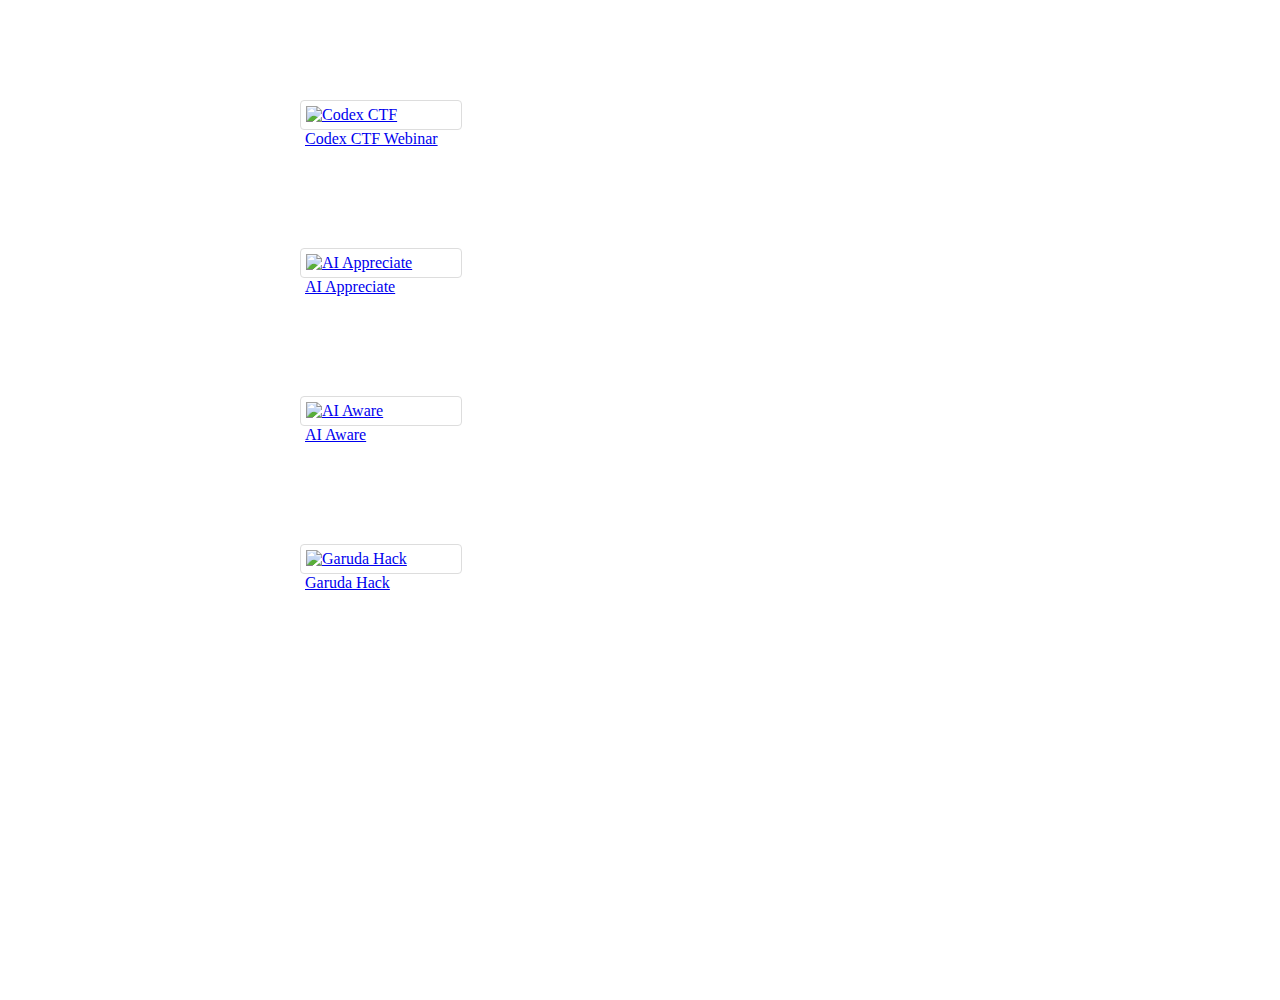
==== html/certifications.html @ cc007fda "updates" ====
<!DOCTYPE html>
<html lang="en">

<head>
    <meta charset="utf-8">
    <meta name="viewport" content="width=device-width, initial-scale=1">
    <title>Suvam Pattnaik</title>
    <link rel="icon" href="../images.ico" type="image/x-icon">
    <link rel="stylesheet" type="text/css" href="https://code.ionicframework.com/ionicons/2.0.1/css/ionicons.min.css">
    <link rel="stylesheet" href="https://stackpath.bootstrapcdn.com/bootstrap/4.1.0/css/bootstrap.min.css"
        integrity="sha384-9gVQ4dYFwwWSjIDZnLEWnxCjeSWFphJiwGPXr1jddIhOegiu1FwO5qRGvFXOdJZ4" crossorigin="anonymous">
    <link href="https://stackpath.bootstrapcdn.com/font-awesome/4.7.0/css/font-awesome.min.css" rel="stylesheet"
        integrity="sha384-wvfXpqpZZVQGK6TAh5PVlGOfQNHSoD2xbE+QkPxCAFlNEevoEH3Sl0sibVcOQVnN" crossorigin="anonymous">
    <link rel="stylesheet" type="text/css" href="../assets/css/resume.css">
</head>

<Body>
    <script src="../assets/js/background.js"></script>
    <a target="_blank" href="https://drive.google.com/uc?id=1r-IOMegcqBlorszGYbP9sn-0dyxF6Zt4">
        <img src="https://drive.google.com/uc?id=1r-IOMegcqBlorszGYbP9sn-0dyxF6Zt4" alt="Codex CTF" style="width: 150px">
        <p style="margin-left: 305px;">Codex CTF Webinar</p>
    </a>
    <a target="_blank" href="https://drive.google.com/uc?id=1qErhRP0EbeklP7EbXc1R7vWEaDakvvJf">
        <img src="https://drive.google.com/uc?id=1qErhRP0EbeklP7EbXc1R7vWEaDakvvJf" alt="AI Appreciate" style="width: 150px">
        <p style="margin-left: 305px;">AI Appreciate</p>
    </a>
    <a target="_blank" href="https://drive.google.com/uc?id=1qEIacDNEyoa04DQnkFvZa7eKkX2bQK8M">
        <img src="https://drive.google.com/uc?id=1qEIacDNEyoa04DQnkFvZa7eKkX2bQK8M" alt="AI Aware" style="width: 150px">
        <p style="margin-left: 305px;">AI Aware</p>
    </a>
    <a target="_blank" href="https://drive.google.com/uc?id=1qUiCOeX_0y7sx0ZJSAS7nFTjcQUo6wb0">
        <img src="https://drive.google.com/uc?id=1qUiCOeX_0y7sx0ZJSAS7nFTjcQUo6wb0" alt="Garuda Hack" style="width: 150px">
        <p style="margin-left: 305px;">Garuda Hack</p>
    </a>
    
    <script src="https://code.jquery.com/jquery-3.3.1.slim.min.js"
        integrity="sha384-q8i/X+965DzO0rT7abK41JStQIAqVgRVzpbzo5smXKp4YfRvH+8abtTE1Pi6jizo" crossorigin="anonymous">
    </script>
    <script src="https://cdnjs.cloudflare.com/ajax/libs/popper.js/1.14.0/umd/popper.min.js"
        integrity="sha384-cs/chFZiN24E4KMATLdqdvsezGxaGsi4hLGOzlXwp5UZB1LY//20VyM2taTB4QvJ" crossorigin="anonymous">
    </script>
    <script src="https://stackpath.bootstrapcdn.com/bootstrap/4.1.0/js/bootstrap.min.js"
        integrity="sha384-uefMccjFJAIv6A+rW+L4AHf99KvxDjWSu1z9VI8SKNVmz4sk7buKt/6v9KI65qnm" crossorigin="anonymous">
    </script>
</Body>

</html>
---- assets/css/resume.css ----
@import url('https://fonts.googleapis.com/css?family=Cinzel');
* {
    margin: 0;
	padding: 0;
}
body,html {
	height: 100%;
	background-attachment: fixed;
}
#name {
	color: #ffeecc;
	font-size: 5rem;
	font-weight: 300;
	line-height: 1.6;
	font-family: 'Cinzel', serif;
}

iframe {
	display: grid; 
	border: none; 
	overflow-y: auto; 
	overflow-x: hidden;
	margin-top: 100px;
	margin-left: 300px;
}
.no-bg-tron {
	background: rgba(0,0,0,0);
}

.wrapper {
	display: table;
	width: 100%;
	height: 100%;
}

.mid-align {
	display: table-cell;
	vertical-align: middle;
}

@media screen and (max-width: 992px) {
    #name {
    	font-size: 3rem;
    }
}

img{
	border: 1px solid #ddd;
	border-radius: 4px;
	padding: 5px;
	width: 150px;
	display: block;
	margin-left: 300px;
	margin-top: 100px;
}
img:hover{
	box-shadow: 0 0 2px 1px rgba(0,140,186,0.5);
}
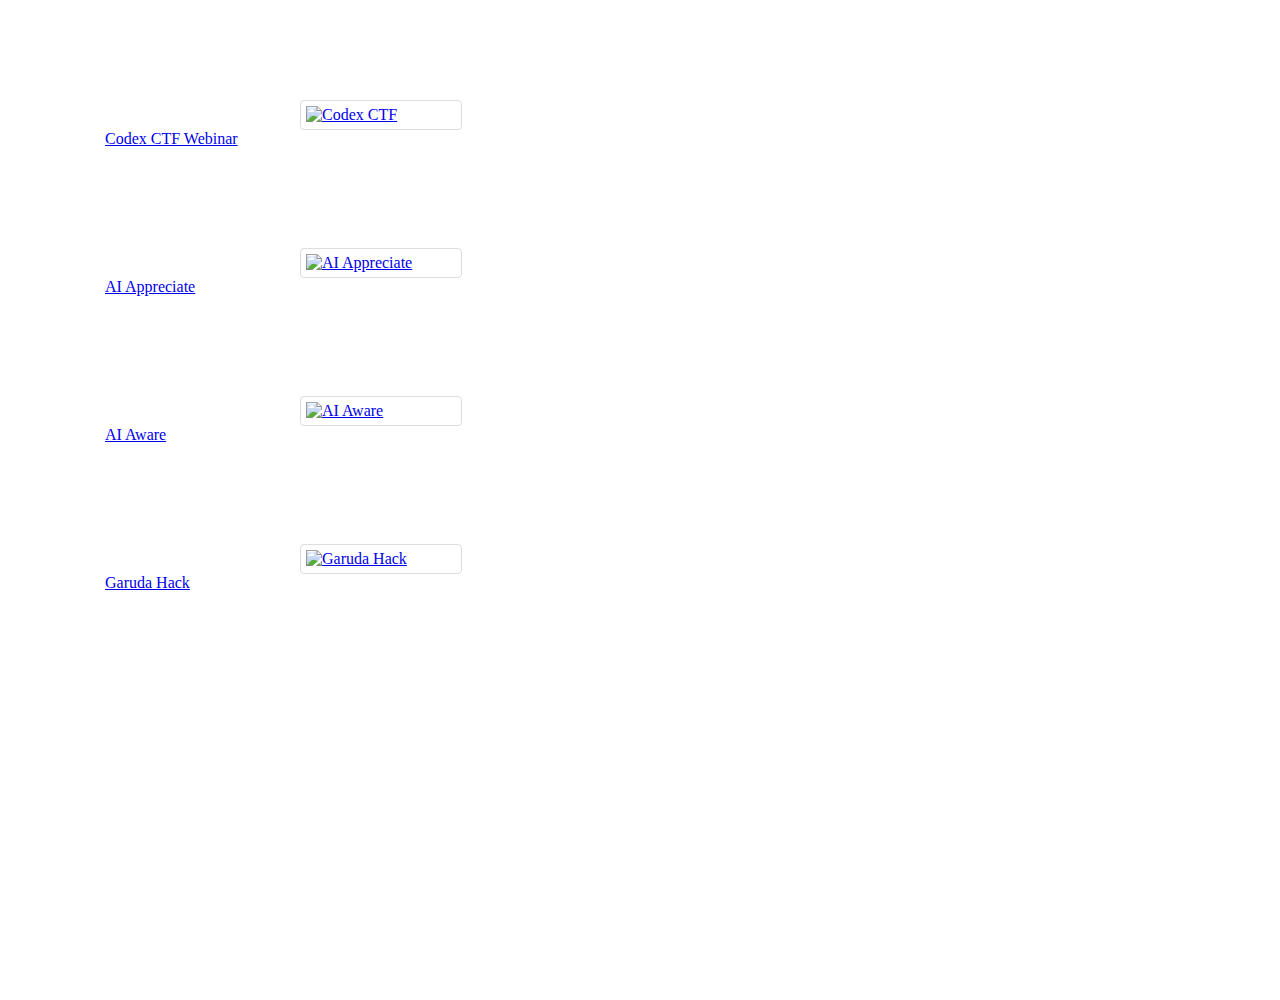
==== commit 71aed062: "small update" ====
--- a/html/certifications.html
+++ b/html/certifications.html
@@ -18,19 +18,19 @@
     <script src="../assets/js/background.js"></script>
     <a target="_blank" href="https://drive.google.com/uc?id=1r-IOMegcqBlorszGYbP9sn-0dyxF6Zt4">
         <img src="https://drive.google.com/uc?id=1r-IOMegcqBlorszGYbP9sn-0dyxF6Zt4" alt="Codex CTF" style="width: 150px">
-        <p style="margin-left: 305px;">Codex CTF Webinar</p>
+        <p style="margin-left: 105px;">Codex CTF Webinar</p>
     </a>
     <a target="_blank" href="https://drive.google.com/uc?id=1qErhRP0EbeklP7EbXc1R7vWEaDakvvJf">
         <img src="https://drive.google.com/uc?id=1qErhRP0EbeklP7EbXc1R7vWEaDakvvJf" alt="AI Appreciate" style="width: 150px">
-        <p style="margin-left: 305px;">AI Appreciate</p>
+        <p style="margin-left: 105px;">AI Appreciate</p>
     </a>
     <a target="_blank" href="https://drive.google.com/uc?id=1qEIacDNEyoa04DQnkFvZa7eKkX2bQK8M">
         <img src="https://drive.google.com/uc?id=1qEIacDNEyoa04DQnkFvZa7eKkX2bQK8M" alt="AI Aware" style="width: 150px">
-        <p style="margin-left: 305px;">AI Aware</p>
+        <p style="margin-left: 105px;">AI Aware</p>
     </a>
     <a target="_blank" href="https://drive.google.com/uc?id=1qUiCOeX_0y7sx0ZJSAS7nFTjcQUo6wb0">
         <img src="https://drive.google.com/uc?id=1qUiCOeX_0y7sx0ZJSAS7nFTjcQUo6wb0" alt="Garuda Hack" style="width: 150px">
-        <p style="margin-left: 305px;">Garuda Hack</p>
+        <p style="margin-left: 105px;">Garuda Hack</p>
     </a>
     
     <script src="https://code.jquery.com/jquery-3.3.1.slim.min.js"
@@ -44,4 +44,4 @@
     </script>
 </Body>
 
-</html>+</html>
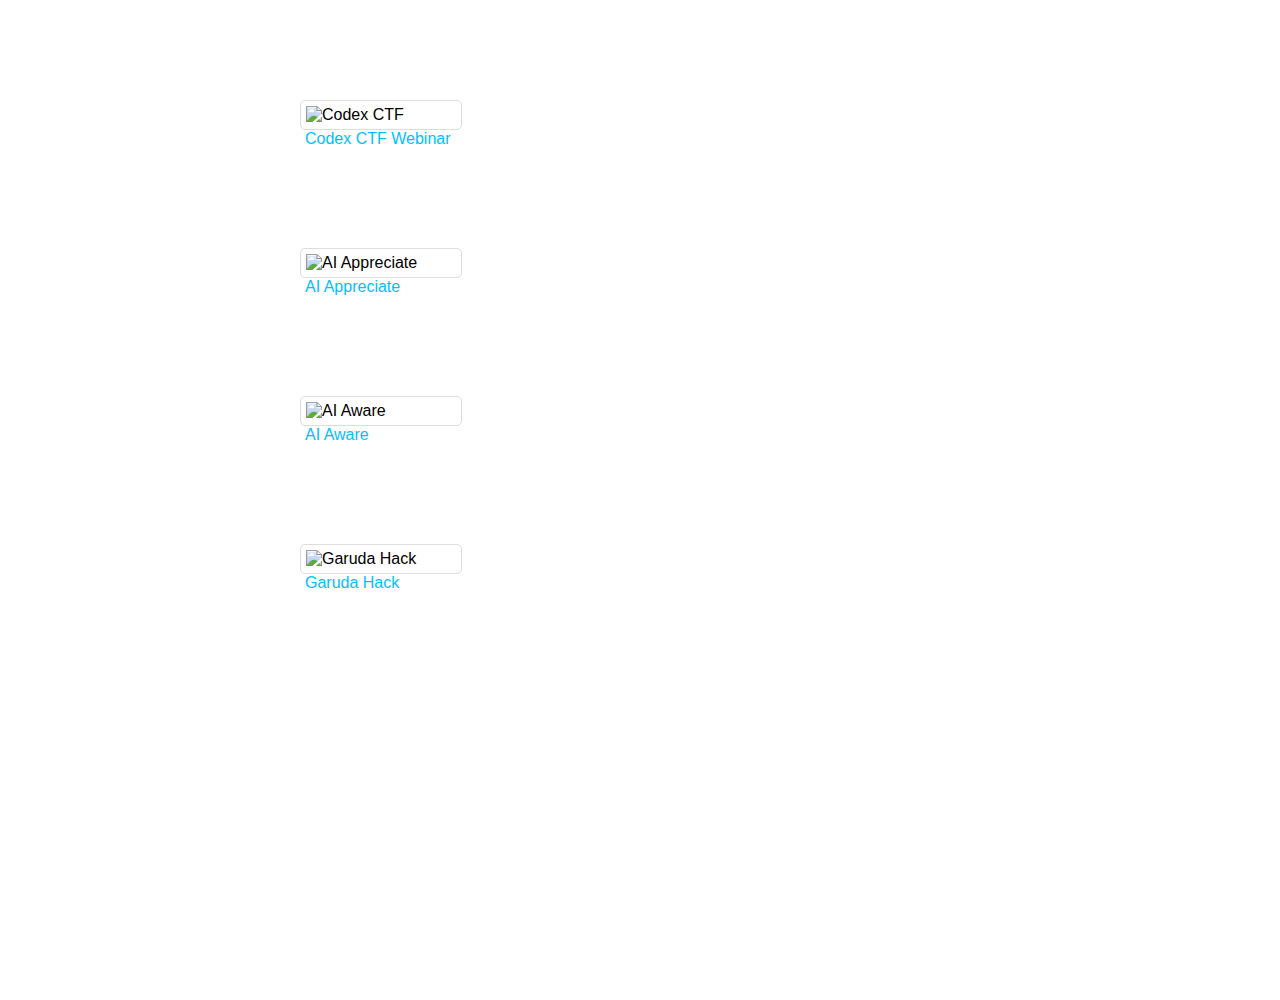
==== commit 10f47dba: "page updation" ====
--- a/html/certifications.html
+++ b/html/certifications.html
@@ -16,22 +16,24 @@
 
 <Body>
     <script src="../assets/js/background.js"></script>
-    <a target="_blank" href="https://drive.google.com/uc?id=1r-IOMegcqBlorszGYbP9sn-0dyxF6Zt4">
-        <img src="https://drive.google.com/uc?id=1r-IOMegcqBlorszGYbP9sn-0dyxF6Zt4" alt="Codex CTF" style="width: 150px">
-        <p style="margin-left: 105px;">Codex CTF Webinar</p>
-    </a>
-    <a target="_blank" href="https://drive.google.com/uc?id=1qErhRP0EbeklP7EbXc1R7vWEaDakvvJf">
-        <img src="https://drive.google.com/uc?id=1qErhRP0EbeklP7EbXc1R7vWEaDakvvJf" alt="AI Appreciate" style="width: 150px">
-        <p style="margin-left: 105px;">AI Appreciate</p>
-    </a>
-    <a target="_blank" href="https://drive.google.com/uc?id=1qEIacDNEyoa04DQnkFvZa7eKkX2bQK8M">
-        <img src="https://drive.google.com/uc?id=1qEIacDNEyoa04DQnkFvZa7eKkX2bQK8M" alt="AI Aware" style="width: 150px">
-        <p style="margin-left: 105px;">AI Aware</p>
-    </a>
-    <a target="_blank" href="https://drive.google.com/uc?id=1qUiCOeX_0y7sx0ZJSAS7nFTjcQUo6wb0">
-        <img src="https://drive.google.com/uc?id=1qUiCOeX_0y7sx0ZJSAS7nFTjcQUo6wb0" alt="Garuda Hack" style="width: 150px">
-        <p style="margin-left: 105px;">Garuda Hack</p>
-    </a>
+    <img src="https://drive.google.com/uc?id=1r-IOMegcqBlorszGYbP9sn-0dyxF6Zt4" alt="Codex CTF" style="width: 150px" class="myImg">
+        <p style="margin-left: 305px; color:deepskyblue;">Codex CTF Webinar</p>
+ 
+        <img src="https://drive.google.com/uc?id=1qErhRP0EbeklP7EbXc1R7vWEaDakvvJf" alt="AI Appreciate" style="width: 150px" class="myImg">
+        <p style="margin-left: 305px; color:deepskyblue;">AI Appreciate</p>
+ 
+        <img src="https://drive.google.com/uc?id=1qEIacDNEyoa04DQnkFvZa7eKkX2bQK8M" alt="AI Aware" style="width: 150px" class="myImg">
+        <p style="margin-left: 305px; color:deepskyblue;">AI Aware</p>
+ 
+        <img src="https://drive.google.com/uc?id=1qUiCOeX_0y7sx0ZJSAS7nFTjcQUo6wb0" alt="Garuda Hack" style="width: 150px" class="myImg">
+        <p style="margin-left: 305px; color:deepskyblue;">Garuda Hack</p>
+  
+
+    <div id="myModal" class="modal">
+        <span class="close">&times;</span>
+        <img class="modal-content" id="img01">
+        <div id="caption"></div>
+      </div>
     
     <script src="https://code.jquery.com/jquery-3.3.1.slim.min.js"
         integrity="sha384-q8i/X+965DzO0rT7abK41JStQIAqVgRVzpbzo5smXKp4YfRvH+8abtTE1Pi6jizo" crossorigin="anonymous">
@@ -42,6 +44,126 @@
     <script src="https://stackpath.bootstrapcdn.com/bootstrap/4.1.0/js/bootstrap.min.js"
         integrity="sha384-uefMccjFJAIv6A+rW+L4AHf99KvxDjWSu1z9VI8SKNVmz4sk7buKt/6v9KI65qnm" crossorigin="anonymous">
     </script>
+     <script>
+        // Get the modal
+        var modal = document.getElementById('myModal');
+
+// Get the image and insert it inside the modal - use its "alt" text as a caption
+var img = $('.myImg');
+var modalImg = $("#img01");
+var captionText = document.getElementById("caption");
+$('.myImg').click(function(){
+    modal.style.display = "block";
+    var newSrc = this.src;
+    modalImg.attr('src', newSrc);
+    captionText.innerHTML = this.alt;
+});
+
+// Get the <span> element that closes the modal
+var span = document.getElementsByClassName("close")[0];
+
+// When the user clicks on <span> (x), close the modal
+span.onclick = function() {
+  modal.style.display = "none";
+}
+        
+        // Get the <span> element that closes the modal
+        var span = document.getElementsByClassName("close")[0];
+        
+        // When the user clicks on <span> (x), close the modal
+        span.onclick = function() { 
+          modal.style.display = "none";
+        }
+        </script>
 </Body>
+<style>
+    body {font-family: Arial, Helvetica, sans-serif;}
+    
+    .myImg {
+      border-radius: 5px;
+      cursor: pointer;
+      transition: 0.3s;
+    }
+    
+    .myImg:hover {opacity: 0.7;}
+    
+    /* The Modal (background) */
+    .modal {
+      display: none; /* Hidden by default */
+      position: fixed; /* Stay in place */
+      z-index: 1; /* Sit on top */
+      padding-top: 100px; /* Location of the box */
+      left: 0;
+      top: 0;
+      width: 100%; /* Full width */
+      height: 100%; /* Full height */
+      overflow: auto; /* Enable scroll if needed */
+      background-color: rgb(0,0,0); /* Fallback color */
+      background-color: rgba(0,0,0,0.9); /* Black w/ opacity */
+    }
+    
+    /* Modal Content (image) */
+    .modal-content {
+      margin: auto;
+      display: block;
+      width: 80%;
+      max-width: 700px;
+    }
+    
+    /* Caption of Modal Image */
+    #caption {
+      margin: auto;
+      display: block;
+      width: 80%;
+      max-width: 700px;
+      text-align: center;
+      color: #ccc;
+      padding: 10px 0;
+      height: 150px;
+    }
+    
+    /* Add Animation */
+    .modal-content, #caption {  
+      -webkit-animation-name: zoom;
+      -webkit-animation-duration: 0.6s;
+      animation-name: zoom;
+      animation-duration: 0.6s;
+    }
+    
+    @-webkit-keyframes zoom {
+      from {-webkit-transform:scale(0)} 
+      to {-webkit-transform:scale(1)}
+    }
+    
+    @keyframes zoom {
+      from {transform:scale(0)} 
+      to {transform:scale(1)}
+    }
+    
+    /* The Close Button */
+    .close {
+      position: absolute;
+      top: 15px;
+      right: 35px;
+      color: #f1f1f1;
+      font-size: 40px;
+      font-weight: bold;
+      transition: 0.3s;
+    }
+    
+    .close:hover,
+    .close:focus {
+      color: #bbb;
+      text-decoration: none;
+      cursor: pointer;
+    }
+    
+    /* 100% Image Width on Smaller Screens */
+    @media only screen and (max-width: 700px){
+      .modal-content {
+        width: 100%;
+      }
+    }
+    </style>
 
 </html>
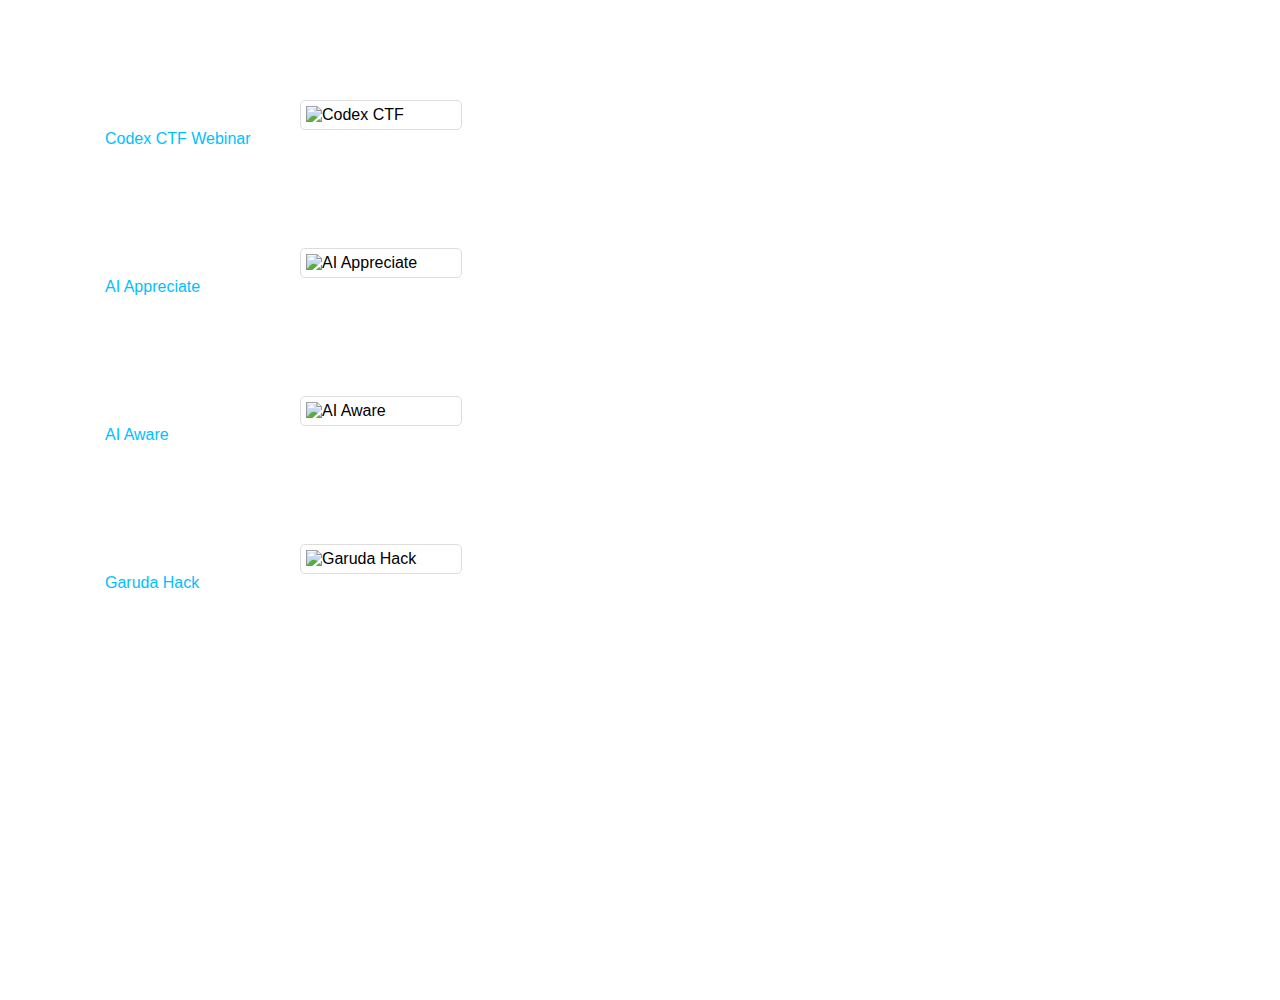
==== commit e0cd7f5e: "updated" ====
--- a/html/certifications.html
+++ b/html/certifications.html
@@ -17,16 +17,16 @@
 <Body>
     <script src="../assets/js/background.js"></script>
     <img src="https://drive.google.com/uc?id=1r-IOMegcqBlorszGYbP9sn-0dyxF6Zt4" alt="Codex CTF" style="width: 150px" class="myImg">
-        <p style="margin-left: 305px; color:deepskyblue;">Codex CTF Webinar</p>
+        <p style="margin-left: 105px; color:deepskyblue;">Codex CTF Webinar</p>
  
         <img src="https://drive.google.com/uc?id=1qErhRP0EbeklP7EbXc1R7vWEaDakvvJf" alt="AI Appreciate" style="width: 150px" class="myImg">
-        <p style="margin-left: 305px; color:deepskyblue;">AI Appreciate</p>
+        <p style="margin-left: 105px; color:deepskyblue;">AI Appreciate</p>
  
         <img src="https://drive.google.com/uc?id=1qEIacDNEyoa04DQnkFvZa7eKkX2bQK8M" alt="AI Aware" style="width: 150px" class="myImg">
-        <p style="margin-left: 305px; color:deepskyblue;">AI Aware</p>
+        <p style="margin-left: 105px; color:deepskyblue;">AI Aware</p>
  
         <img src="https://drive.google.com/uc?id=1qUiCOeX_0y7sx0ZJSAS7nFTjcQUo6wb0" alt="Garuda Hack" style="width: 150px" class="myImg">
-        <p style="margin-left: 305px; color:deepskyblue;">Garuda Hack</p>
+        <p style="margin-left: 105px; color:deepskyblue;">Garuda Hack</p>
   
 
     <div id="myModal" class="modal">
